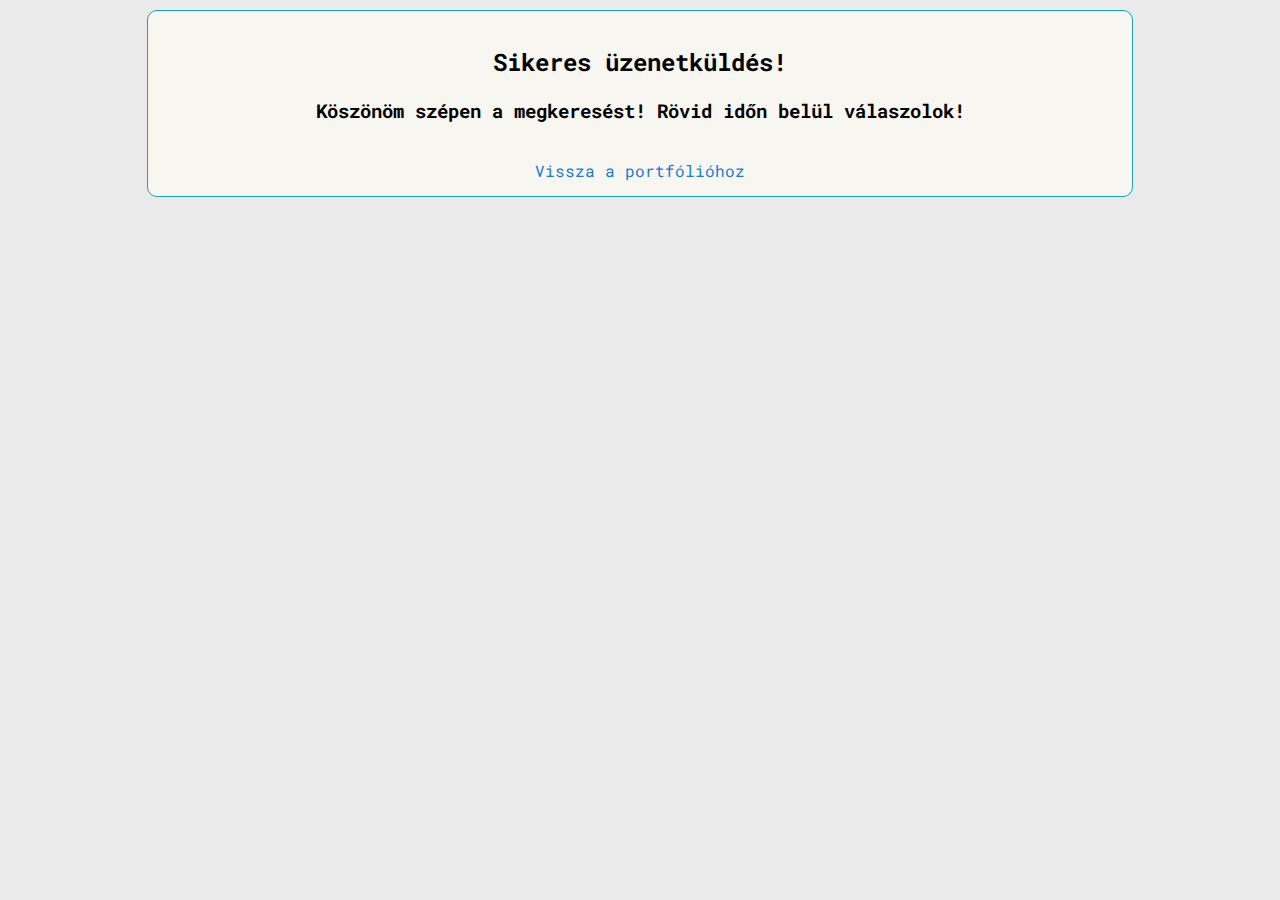
==== projects/Email/index.html @ 3896ae78 "Added new page and configured the email service" ====
<!DOCTYPE html>
<html lang="hu">
<head>
    <meta charset="UTF-8">
    <meta http-equiv="X-UA-Compatible" content="IE=edge">
    <meta name="viewport" content="width=device-width, initial-scale=1.0">
    <link rel="preconnect" href="https://fonts.googleapis.com">
    <link rel="preconnect" href="https://fonts.gstatic.com" crossorigin>
    <link href="https://fonts.googleapis.com/css2?family=Open+Sans:wght@300&family=Roboto+Mono:wght@300&display=swap" rel="stylesheet">
    <link rel="stylesheet" type="text/css" href="../Projectcss/project.css">
</head>
<body>
    <section class="section1">
        <div class="main-container" style="border: 1.5px solid#17a2b8;padding: 15px;background-color: rgba(251,249, 243, 0.8);border-radius: 10px 10px 10px 10px;">
                <h2 style="text-align: center;">Sikeres üzenetküldés!</h2>
                <h3 style="text-align: center; display: block !important;">Köszönöm szépen a megkeresést! Rövid időn belül válaszolok!</h3>
                <div style="text-align: center; margin-top: 2rem">
                    <a style="color: #1a7cd2;text-decoration: none;" href="../../index.html#projects">Vissza a portfólióhoz</a>
                </div>
    </section>

</body>
</html>
---- projects/Projectcss/project.css ----
html, body {
    padding: 0;
    margin: 0;
    background-color: #eaeaea;
    font-family: 'Roboto Mono','sans-serif';
}

* {
    box-sizing: border-box
}
    .section1 h3,h4 {
        display: inline;
        padding-bottom: 5px;
    }

    .section1 p{
        text-align:justify;
        /*min-width:140%; */
        padding:5px;
    }
.main-container {
    width: 77%;
    margin: 10px auto;
}

#ytsection {
    text-align: center;
    height: auto;
    width: 100%;
    grid-template-rows: auto auto;
}


.responsive-iframe {
    position: relative;
    width: 100%;
    min-height:400px;
}
.show{
    display:block;
}

.unshow{
    display:none;
}

.link-wrapper{
    width:25%;
}

.link-wrapper p{
    margin:0;
    padding:0;
}

.close-wrapper {
    grid-area: 1/1;
    float: right;
    margin: 0px 20px;
}

.close-wrapper img{
    width:25px;
    height:40px;
    cursor:pointer;
}

#lw1 {
    grid-area: 1/1;
    align-self: center;
    justify-self: center;
}

#lw2 {
    grid-area: 1/2;
    align-self: center;
    justify-self: center;
}

#lw3 {
    grid-area: 1/3;
    justify-self: flex-end;
    align-self: center;
}
.nav-wrapper {
    display: grid;
    grid-template-columns: auto auto 0.8fr;
    font-size: larger;
}
    .nav-wrapper a {
        list-style: none;
        text-decoration: none;
        color: #1a7cd2;
    }
    .nav-wrapper img {
        width: 30px;
        height: 50px;
        cursor:pointer;
    }
.mySlides {
    display: none
}

#skills {
    width: 128%;
    margin: 16px 0px;
    border: 1.5px solid#17a2b8;
    padding: 15px;
    background-color: rgba(251,249, 243, 0.8);
    border-radius: 10px 10px 10px 10px;
}

    /* #skills h4 {
        text-align: center;
    } */

    #skills img {
        width: 5em;
        height: auto;
        margin: 10px;
    }

.skills-content {
    display: flex;
}

    .skills-content ul {
        width: 50%;
        list-style: none;
        padding: 0;
    }

        .skills-content ul li {
            text-align: center;
        }

/* img {
    vertical-align: middle;
} */

/* Slideshow container */
.slideshow-container {
    max-width: 1000px;
    position: relative;
    margin: 50px auto;
    border: 1.5px solid;
}

.slideshow-container img{
    width:100%;
    max-height:750px;
}

/* Next & previous buttons */
.prev, .next {
    cursor: pointer;
    position: absolute;
    top: 50%;
    width: auto;
    padding: 16px;
    margin-top: -22px;
    color: #1a7cd2;
    font-weight: bold;
    font-size: 30px;
    transition: 0.6s ease;
    border-radius: 0 3px 3px 0;
    user-select: none;
}

/* Position the "next button" to the right */
.next {
    right: 0;
    border-radius: 3px 0 0 3px;
}

    /* On hover, add a black background color with a little bit see-through */
    .prev:hover, .next:hover {
        background-color: rgba(0,0,0,0.8);
    }

/* Caption text */
.text {
    color: #f2f2f2;
    font-size: 15px;
    padding: 8px 12px;
    position: absolute;
    bottom: 8px;
    width: 100%;
    text-align: center;
}



/* The dots/bullets/indicators */
.dot {
    cursor: pointer;
    height: 15px;
    width: 15px;
    margin: 0 2px;
    background-color: #bbb;
    border-radius: 50%;
    display: inline-block;
    transition: background-color 0.6s ease;
}

    .active, .dot:hover {
        background-color: #717171;
    }

/* Fading animation */
.fade {
    -webkit-animation-name: fade;
    -webkit-animation-duration: 1.5s;
    animation-name: fade;
    animation-duration: 1.5s;
}

@-webkit-keyframes fade {
    from {
        opacity: .4
    }

    to {
        opacity: 1
    }
}

@keyframes fade {
    from {
        opacity: .4
    }

    to {
        opacity: 1
    }
}

/* On smaller screens, decrease text size */
@media only screen and (max-width: 300px) {
    .prev, .next, .text {
        font-size: 11px
    }
}

@media only screen and (max-width: 600px) {
    #lw3 a{
        font-size:0.7em;
    }
}

@media only screen and (max-width: 450px) {
    #lw3 a {
        font-size: 0.54em;
    }

    #lw1, #lw2 {
        justify-self: flex-start;
    }
}
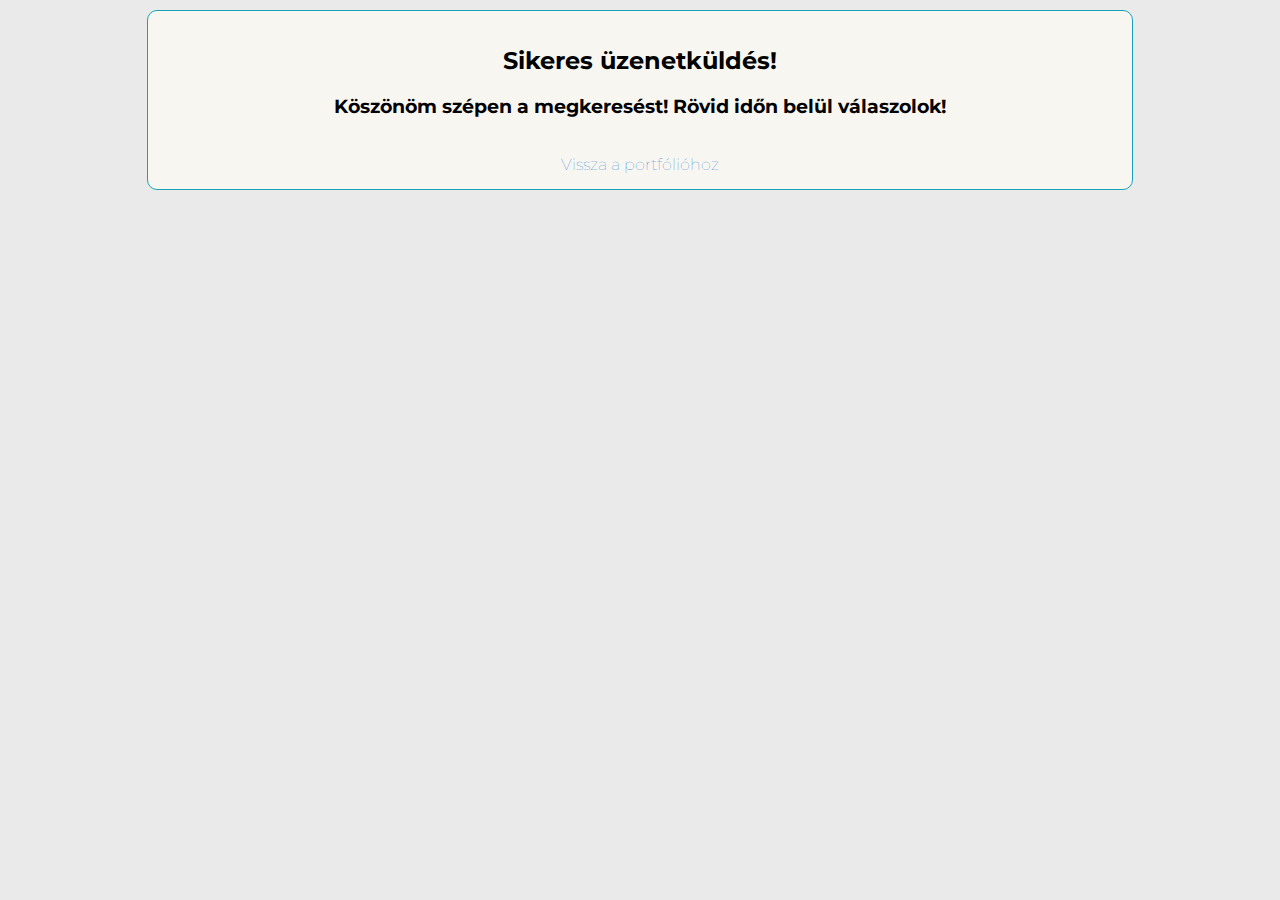
==== commit f6d1a3d9: "Image sprite and lazy loading has been added to project" ====
--- a/projects/Email/index.html
+++ b/projects/Email/index.html
@@ -7,7 +7,7 @@
     <link rel="preconnect" href="https://fonts.googleapis.com">
     <link rel="preconnect" href="https://fonts.gstatic.com" crossorigin>
     <link href="https://fonts.googleapis.com/css2?family=Open+Sans:wght@300&family=Roboto+Mono:wght@300&display=swap" rel="stylesheet">
-    <link rel="stylesheet" type="text/css" href="../Projectcss/project.css">
+    <link rel="stylesheet" type="text/css" href="../Projectcss/project_min.css">
 </head>
 <body>
     <section class="section1">
@@ -15,9 +15,4 @@
                 <h2 style="text-align: center;">Sikeres üzenetküldés!</h2>
                 <h3 style="text-align: center; display: block !important;">Köszönöm szépen a megkeresést! Rövid időn belül válaszolok!</h3>
                 <div style="text-align: center; margin-top: 2rem">
-                    <a style="color: #1a7cd2;text-decoration: none;" href="../../index.html#projects">Vissza a portfólióhoz</a>
-                </div>
-    </section>
-
-</body>
-</html>+                    <a style="color: #1a7cd2;text-decoration: none;" href="../../index.html#projects">Vissza a portfólióhoz</a></div></section></body></html>--- a/projects/Projectcss/project_min.css
+++ b/projects/Projectcss/project_min.css
@@ -0,0 +1 @@
+@import url(https://fonts.googleapis.com/css2?family=Montserrat:wght@100&display=swap);*{box-sizing:border-box;font-weight:100!important}body,html{padding:0;margin:0;background-color:#eaeaea;font-family:Montserrat,sans-serif}h1,h2,h3{font-weight:700!important}.section1 h3,h4{display:inline;padding-bottom:5px}.section1 p{text-align:justify;padding:5px}.main-container{width:77%;margin:10px auto}#ytsection{text-align:center;height:auto;width:100%;grid-template-rows:auto auto}.responsive-iframe{position:relative;width:100%;min-height:400px}.show{display:block}.mySlides,.unshow{display:none}.link-wrapper{width:25%}.link-wrapper p{margin:0;padding:0}.close-wrapper{grid-area:1/1;float:right;margin:0 20px}.close-wrapper img{width:25px;height:40px;cursor:pointer}#lw1{grid-area:1/1;align-self:center;justify-self:center}#lw2{grid-area:1/2;align-self:center;justify-self:center}#lw3{grid-area:1/3;justify-self:flex-end;align-self:center}.nav-wrapper{display:grid;grid-template-columns:auto auto .8fr;font-size:larger}.nav-wrapper a{list-style:none;text-decoration:none;color:#1a7cd2}.nav-wrapper img{width:30px;height:50px;cursor:pointer}#skills{width:128%;margin:16px 0;border:1.5px solid#17a2b8;padding:15px;background-color:rgba(251,249,243,.8);border-radius:10px 10px 10px 10px}#skills img,span{width:5em;height:auto;margin:10px}.skills-content{display:flex}.skills-content ul{width:50%;list-style:none;padding:0}.skills-content ul li,span{text-align:center}#lok_sprite_1,#lok_sprite_2,#lok_sprite_3,#lok_sprite_4{background:url(../ProjectLOK/images/lok_sprite.png)!important;width:80px;height:80px;display:inline-block}#lok_sprite_1{background-position:-110px -10px!important}#lok_sprite_2{background-position:-10px -110px!important}#lok_sprite_3{background-position:-10px -10px!important}#lok_sprite_4{background-position:-110px -110px!important}#prog3_sprite_1,#prog3_sprite_2,#prog3_sprite_3,#prog3_sprite_4,#prog3_sprite_5{background:url(../ProjectProg3/images/prog3_sprite.png)!important;width:80px;height:80px;display:inline-block}#prog3_sprite_1{background-position:-110px -110px!important}#prog3_sprite_2{background-position:-210px -10px!important}#prog3_sprite_3{background-position:-110px -10px!important}#prog3_sprite_4{background-position:-10px -110px!important}#prog3_sprite_5{background-position:-10px -10px!important}#car_sprite_1,#car_sprite_2,#car_sprite_3{background:url(../ProjectCarDealerShip/images/car_sprite.png)!important;width:80px;height:80px;display:inline-block}#car_sprite_1{background-position:-10px -110px!important}#car_sprite_2{background-position:-110px -10px!important}#car_sprite_3{background-position:-10px -10px!important}.slideshow-container{max-width:1000px;position:relative;margin:50px auto;border:1.5px solid}.slideshow-container img{width:100%;max-height:750px}.next,.prev{cursor:pointer;position:absolute;top:50%;width:auto;padding:16px;margin-top:-22px;color:#1a7cd2;font-weight:700;font-size:30px;transition:.6s ease;border-radius:0 3px 3px 0;user-select:none}.next{right:0;border-radius:3px 0 0 3px}.next:hover,.prev:hover{background-color:rgba(0,0,0,.8)}.text{color:#f2f2f2;font-size:15px;padding:8px 12px;position:absolute;bottom:8px;width:100%;text-align:center}.dot{cursor:pointer;height:15px;width:15px;margin:0 2px;background-color:#bbb;border-radius:50%;display:inline-block;transition:background-color .6s ease}.active,.dot:hover{background-color:#717171}.fade{-webkit-animation-name:fade;-webkit-animation-duration:1.5s;animation-name:fade;animation-duration:1.5s}@-webkit-keyframes fade{from{opacity:.4}to{opacity:1}}@keyframes fade{from{opacity:.4}to{opacity:1}}@media only screen and (max-width:300px){.next,.prev,.text{font-size:11px}.skills-content{display:block}.skills-content ul{width:100%}}@media only screen and (max-width:600px){#lw3 a{font-size:.7em}}@media only screen and (max-width:450px){#lw3 a{font-size:.54em}#lw1,#lw2{justify-self:flex-start}}